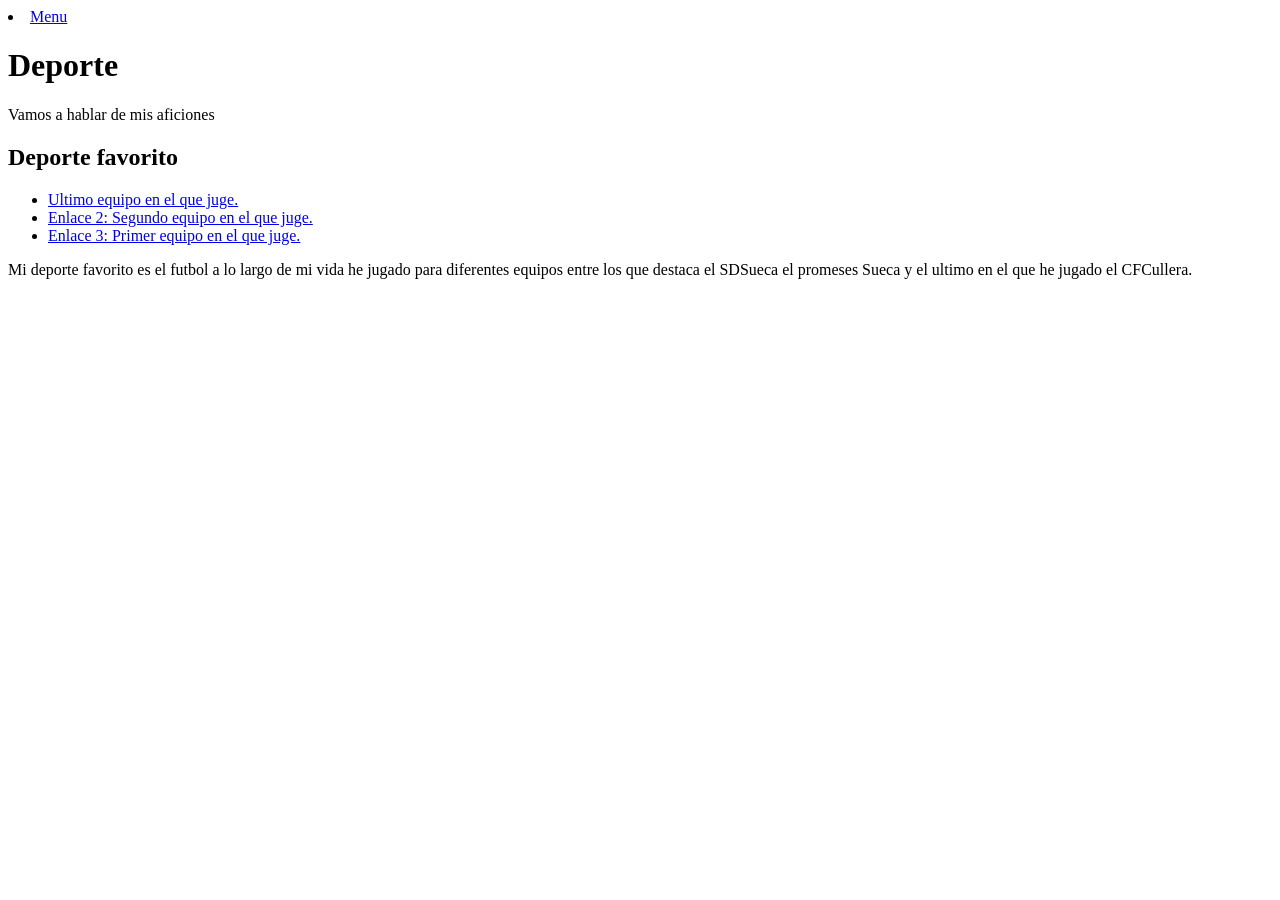
==== esport.html @ d04145a8 "Add files via upload" ====
<!DOCTYPE html>
<html lang="es">
<head>
    <meta charset="UTF-8">
    <meta name="viewport" content="width=device-width, initial-scale=1.0">
    <title>Alejandro Fernandez</title>
     <li><a href="xavi.html">Menu</a></li>
     <link rel="stylesheet" type="text/css" href="estilos.css">
</head>
<body>
    <h1>Deporte</h1>
    <p>Vamos a hablar de mis aficiones</p>

    <h2>Deporte favorito</h2>
<ul>
        <li><a href="https://www.bing.com/images/search?view=detailV2&ccid=MHKQEb0H&id=D789CFA0C823F3C59F1890A7C91171A0B8A5DD71&thid=OIP.MHKQEb0HAuNUcCQXSMVXowHaJQ&mediaurl=https%3a%2f%2fvalenciabase.com%2fwp-content%2fuploads%2f2022%2f05%2fCF-Cullera_Cadete_campeon_2.jpg&cdnurl=https%3a%2f%2fth.bing.com%2fth%2fid%2fR.30729011bd0702e35470241748c557a3%3frik%3dcd2luKBxEcmnkA%26pid%3dImgRaw%26r%3d0&exph=1436&expw=1149&q=ffcv+cfcullera&simid=608046054409590801&FORM=IRPRST&ck=A06A73934533DBC8E4C5D8AA23881A8A&selectedIndex=100&itb=0" target="_blank">Ultimo equipo en el que juge.</a></li>
        <li><a href="https://www.bing.com/images/search?view=detailV2&ccid=GjsYaG7J&id=FBB123484BBCEB904F01CD0550FCAA612015B9C4&thid=OIP.GjsYaG7Jky9_RpHVtN9v6AHaCr&mediaurl=https%3a%2f%2friberabaixa.info%2fwp-content%2fuploads%2f2019%2f10%2fpromeses-sueca-19-20.jpg&cdnurl=https%3a%2f%2fth.bing.com%2fth%2fid%2fR.1a3b18686ec9932f7f4691d5b4df6fe8%3frik%3dxLkVIGGq%252fFAFzQ%26pid%3dImgRaw%26r%3d0&exph=253&expw=700&q=ffcv+promeses+sueca&simid=608007751891247687&FORM=IRPRST&ck=4C3D6D02C0E898344075CEBDCF8AD9B4&selectedIndex=108&itb=0" target="_blank">Enlace 2: Segundo equipo en el que juge.</a></li>
        <li><a href="https://www.bing.com/images/search?view=detailV2&ccid=ex0iybZy&id=4AE3044AAC6A77005A875765335BECB3FB815263&thid=OIP.ex0iybZypO4oXhYQUIA4XgHaFj&mediaurl=https%3a%2f%2fffcv.es%2fwp%2fwp-content%2fuploads%2f2024%2f04%2f2o-ANO-SD-SUECA-A-1024x768.jpg&cdnurl=https%3a%2f%2fth.bing.com%2fth%2fid%2fR.7b1d22c9b672a4ee285e16105080385e%3frik%3dY1KB%252b7PsWzNlVw%26pid%3dImgRaw%26r%3d0&exph=768&expw=1024&q=ffcv+sdsueca&simid=608014851477421458&FORM=IRPRST&ck=96A4FDD8F927FB02CC2397E36998DE4C&selectedIndex=38&itb=0" target="_blank">Enlace 3: Primer equipo en el que juge.</a></li>
    </ul>

    <p>Mi deporte favorito es el futbol a lo largo de mi vida he jugado para diferentes equipos entre los que destaca el SDSueca el promeses Sueca y el ultimo en el que he jugado el CFCullera.</p>
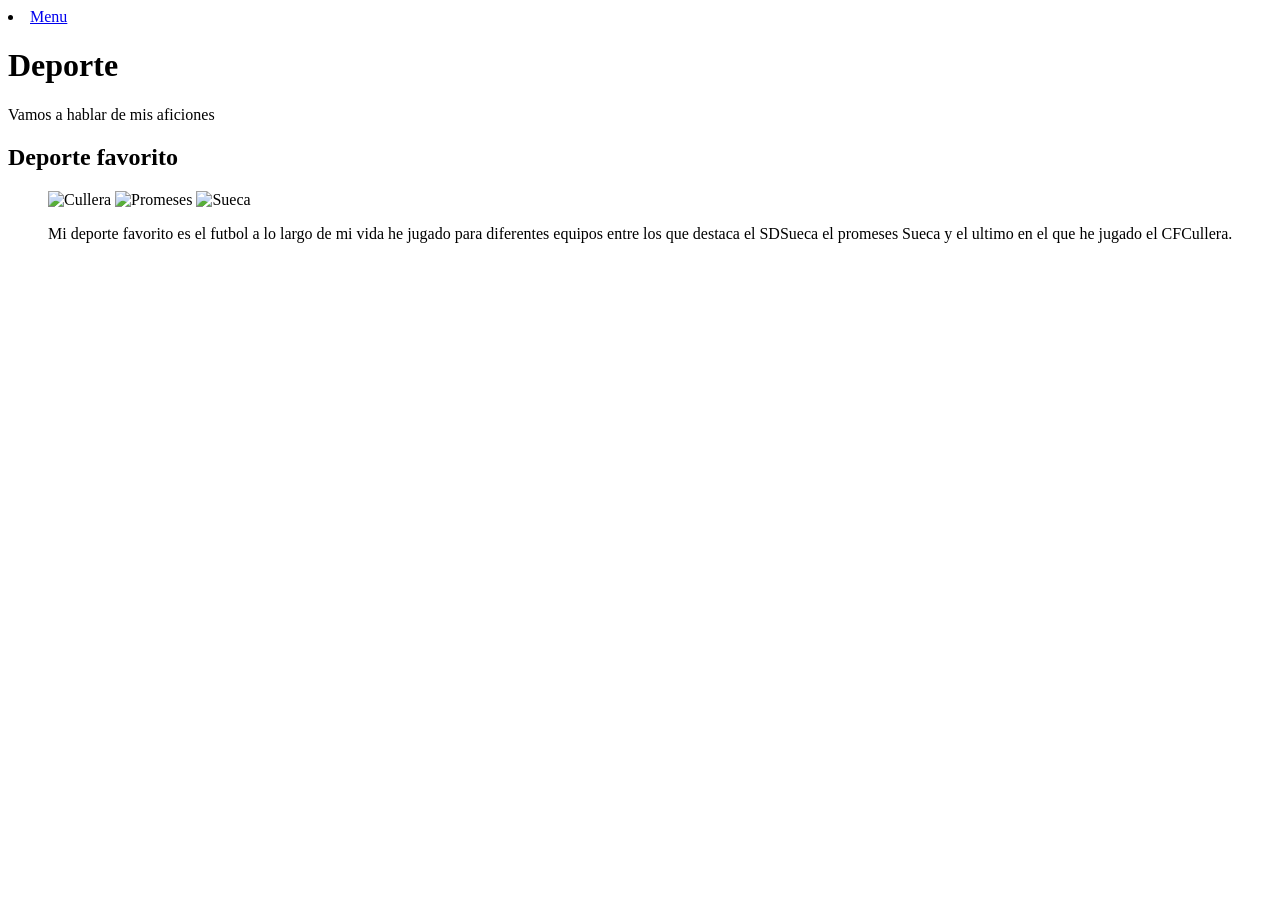
==== commit e6c75a86: "Update esport.html" ====
--- a/esport.html
+++ b/esport.html
@@ -13,11 +13,9 @@
 
     <h2>Deporte favorito</h2>
 <ul>
-        <li><a href="https://www.bing.com/images/search?view=detailV2&ccid=MHKQEb0H&id=D789CFA0C823F3C59F1890A7C91171A0B8A5DD71&thid=OIP.MHKQEb0HAuNUcCQXSMVXowHaJQ&mediaurl=https%3a%2f%2fvalenciabase.com%2fwp-content%2fuploads%2f2022%2f05%2fCF-Cullera_Cadete_campeon_2.jpg&cdnurl=https%3a%2f%2fth.bing.com%2fth%2fid%2fR.30729011bd0702e35470241748c557a3%3frik%3dcd2luKBxEcmnkA%26pid%3dImgRaw%26r%3d0&exph=1436&expw=1149&q=ffcv+cfcullera&simid=608046054409590801&FORM=IRPRST&ck=A06A73934533DBC8E4C5D8AA23881A8A&selectedIndex=100&itb=0" target="_blank">Ultimo equipo en el que juge.</a></li>
-        <li><a href="https://www.bing.com/images/search?view=detailV2&ccid=GjsYaG7J&id=FBB123484BBCEB904F01CD0550FCAA612015B9C4&thid=OIP.GjsYaG7Jky9_RpHVtN9v6AHaCr&mediaurl=https%3a%2f%2friberabaixa.info%2fwp-content%2fuploads%2f2019%2f10%2fpromeses-sueca-19-20.jpg&cdnurl=https%3a%2f%2fth.bing.com%2fth%2fid%2fR.1a3b18686ec9932f7f4691d5b4df6fe8%3frik%3dxLkVIGGq%252fFAFzQ%26pid%3dImgRaw%26r%3d0&exph=253&expw=700&q=ffcv+promeses+sueca&simid=608007751891247687&FORM=IRPRST&ck=4C3D6D02C0E898344075CEBDCF8AD9B4&selectedIndex=108&itb=0" target="_blank">Enlace 2: Segundo equipo en el que juge.</a></li>
-        <li><a href="https://www.bing.com/images/search?view=detailV2&ccid=ex0iybZy&id=4AE3044AAC6A77005A875765335BECB3FB815263&thid=OIP.ex0iybZypO4oXhYQUIA4XgHaFj&mediaurl=https%3a%2f%2fffcv.es%2fwp%2fwp-content%2fuploads%2f2024%2f04%2f2o-ANO-SD-SUECA-A-1024x768.jpg&cdnurl=https%3a%2f%2fth.bing.com%2fth%2fid%2fR.7b1d22c9b672a4ee285e16105080385e%3frik%3dY1KB%252b7PsWzNlVw%26pid%3dImgRaw%26r%3d0&exph=768&expw=1024&q=ffcv+sdsueca&simid=608014851477421458&FORM=IRPRST&ck=96A4FDD8F927FB02CC2397E36998DE4C&selectedIndex=38&itb=0" target="_blank">Enlace 3: Primer equipo en el que juge.</a></li>
-    </ul>
-
+        <img src="images/1.png" alt="Cullera" width= 120px>
+        <img src="images/2.png" alt="Promeses" width= 120px>
+        <img src="images/3.png" alt="Sueca" width= 120px>
     <p>Mi deporte favorito es el futbol a lo largo de mi vida he jugado para diferentes equipos entre los que destaca el SDSueca el promeses Sueca y el ultimo en el que he jugado el CFCullera.</p>
 
- + 
